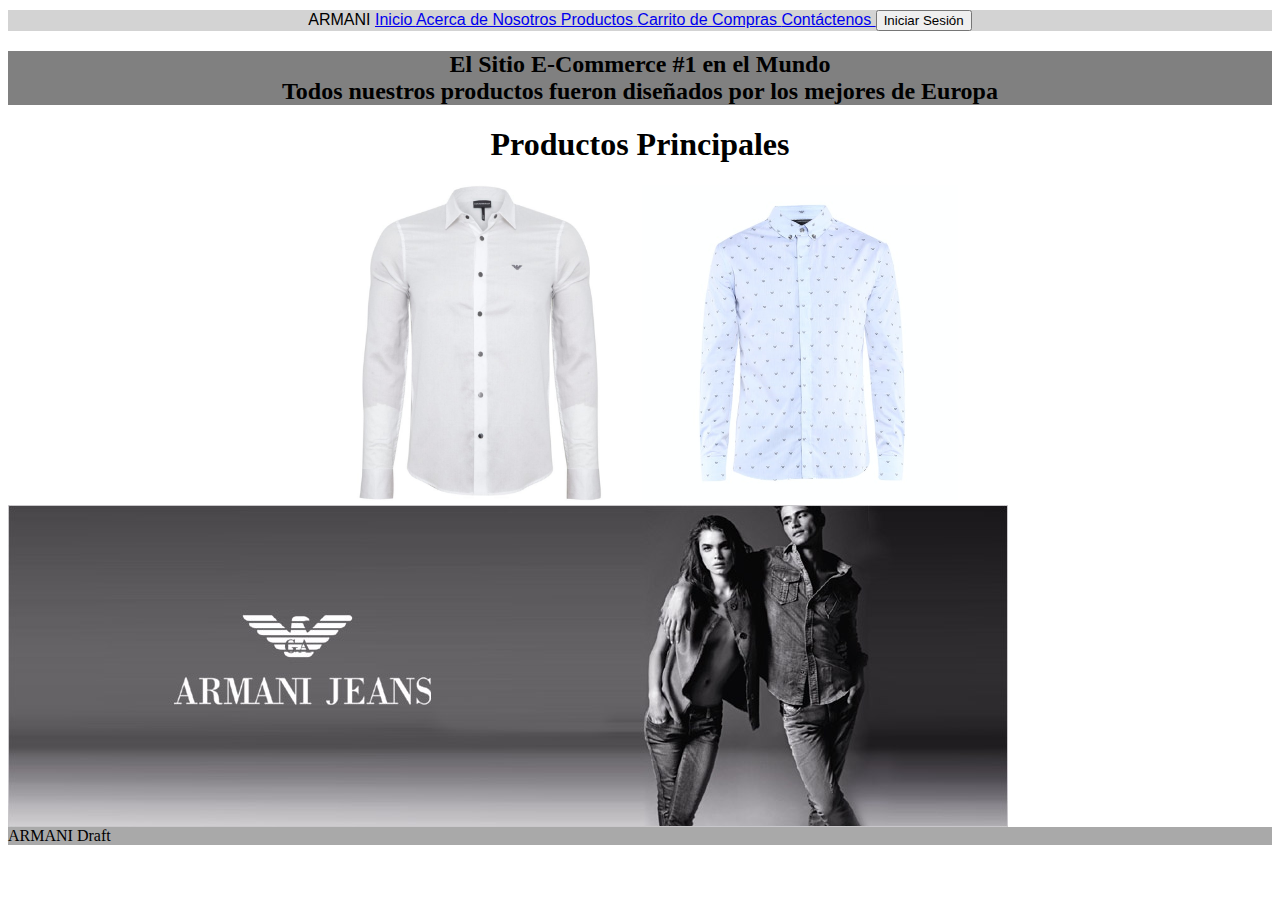
==== index.html @ fcc0bdcf "Centrado de Mensaje" ====
<html>
<head>
    <meta charset="utf-8" />
    <title>ARMANI</title>
    <link rel="stylesheet" href="css/miCSS.css"/>
</head>
<body>
    <div class="encabezado">
        <header>
                    ARMANI
                    <a href = "index.html">
                        Inicio
                    </a>
                    <a href = "index.html">
                        Acerca de Nosotros
                    </a>
                    <a href = "index.html">
                        Productos
                    </a>
                    <a href = "index.html">
                        Carrito de Compras
                    </a>
                    <a href = "index.html">
                        Contáctenos
                    </a>
                    <input type="button" value = "Iniciar Sesión">
        </header>
    </div>
    <div class="frase">
                <h2>
                <span>El Sitio E-Commerce #1 en el Mundo</span>
                <br><span>Todos nuestros productos fueron diseñados por los mejores de Europa</span>
                </h2>
    </div>
        <div id= "centro">
            <h1>Productos Principales</h1>
            <img class="IMG" src="img/camisa1.jpg">
            <img class="IMG" src="img/camisa2.jpg">
        </div>
        <div>
            <img class="banner" src="img/banner.jpg">
        </div>
        <footer>
            ARMANI Draft
        </footer>
</body>
</html>
---- css/miCSS.css ----
.encabezado{
    background-color: lightgray;
    width: 100%;
    top:0;
    margin:0 px;
    text-align: center;
    font-family: 'Lucida Sans', 'Lucida Sans Regular', 'Lucida Grande', 'Lucida Sans Unicode', Geneva, Verdana, sans-serif;
}
header{
    max-width: 100%;
    margin: 10px;
}
.frase{
    background-color: gray;
    text-align: center;
}
footer{
    background-color: darkgray;
}
#centro{
    background-color: white;
    text-align: center;
}
.IMG{
    width: 25%;
}
.banner{
    max-width:100%;
    max-height:100%;
}
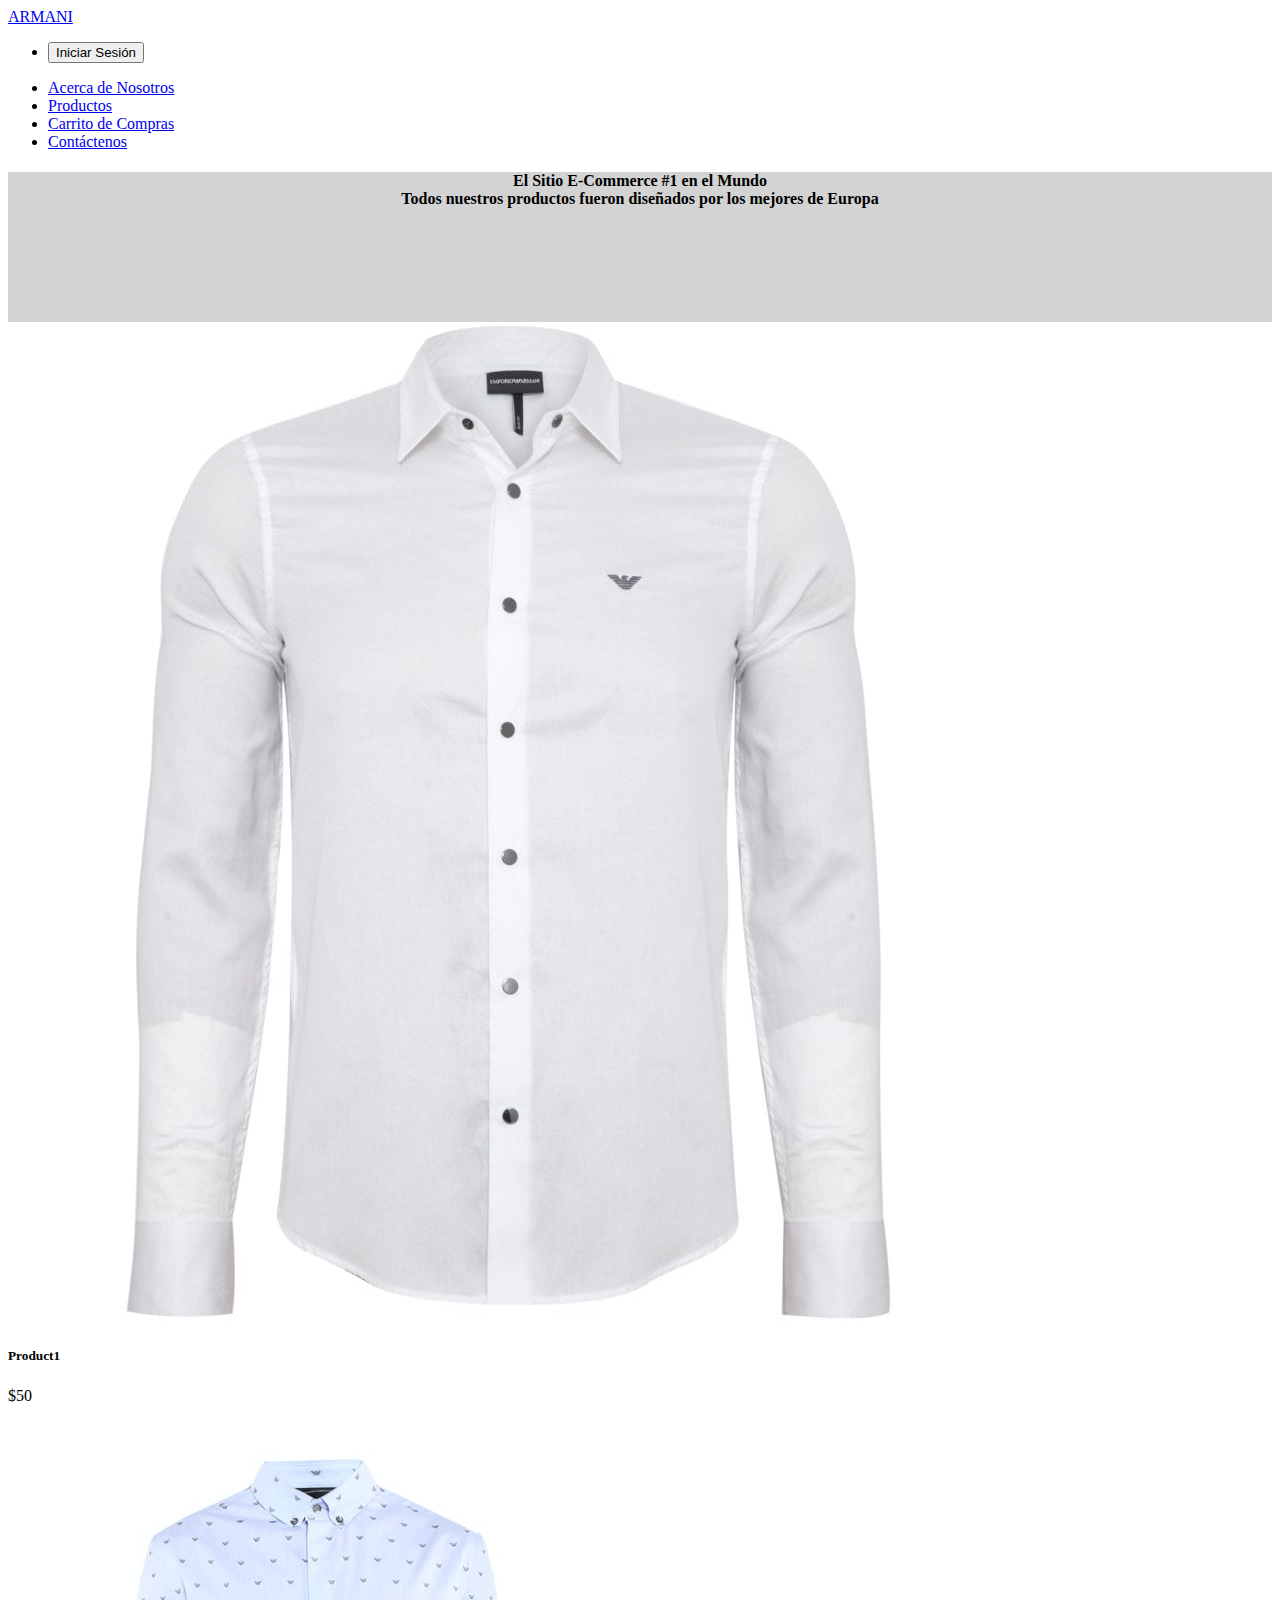
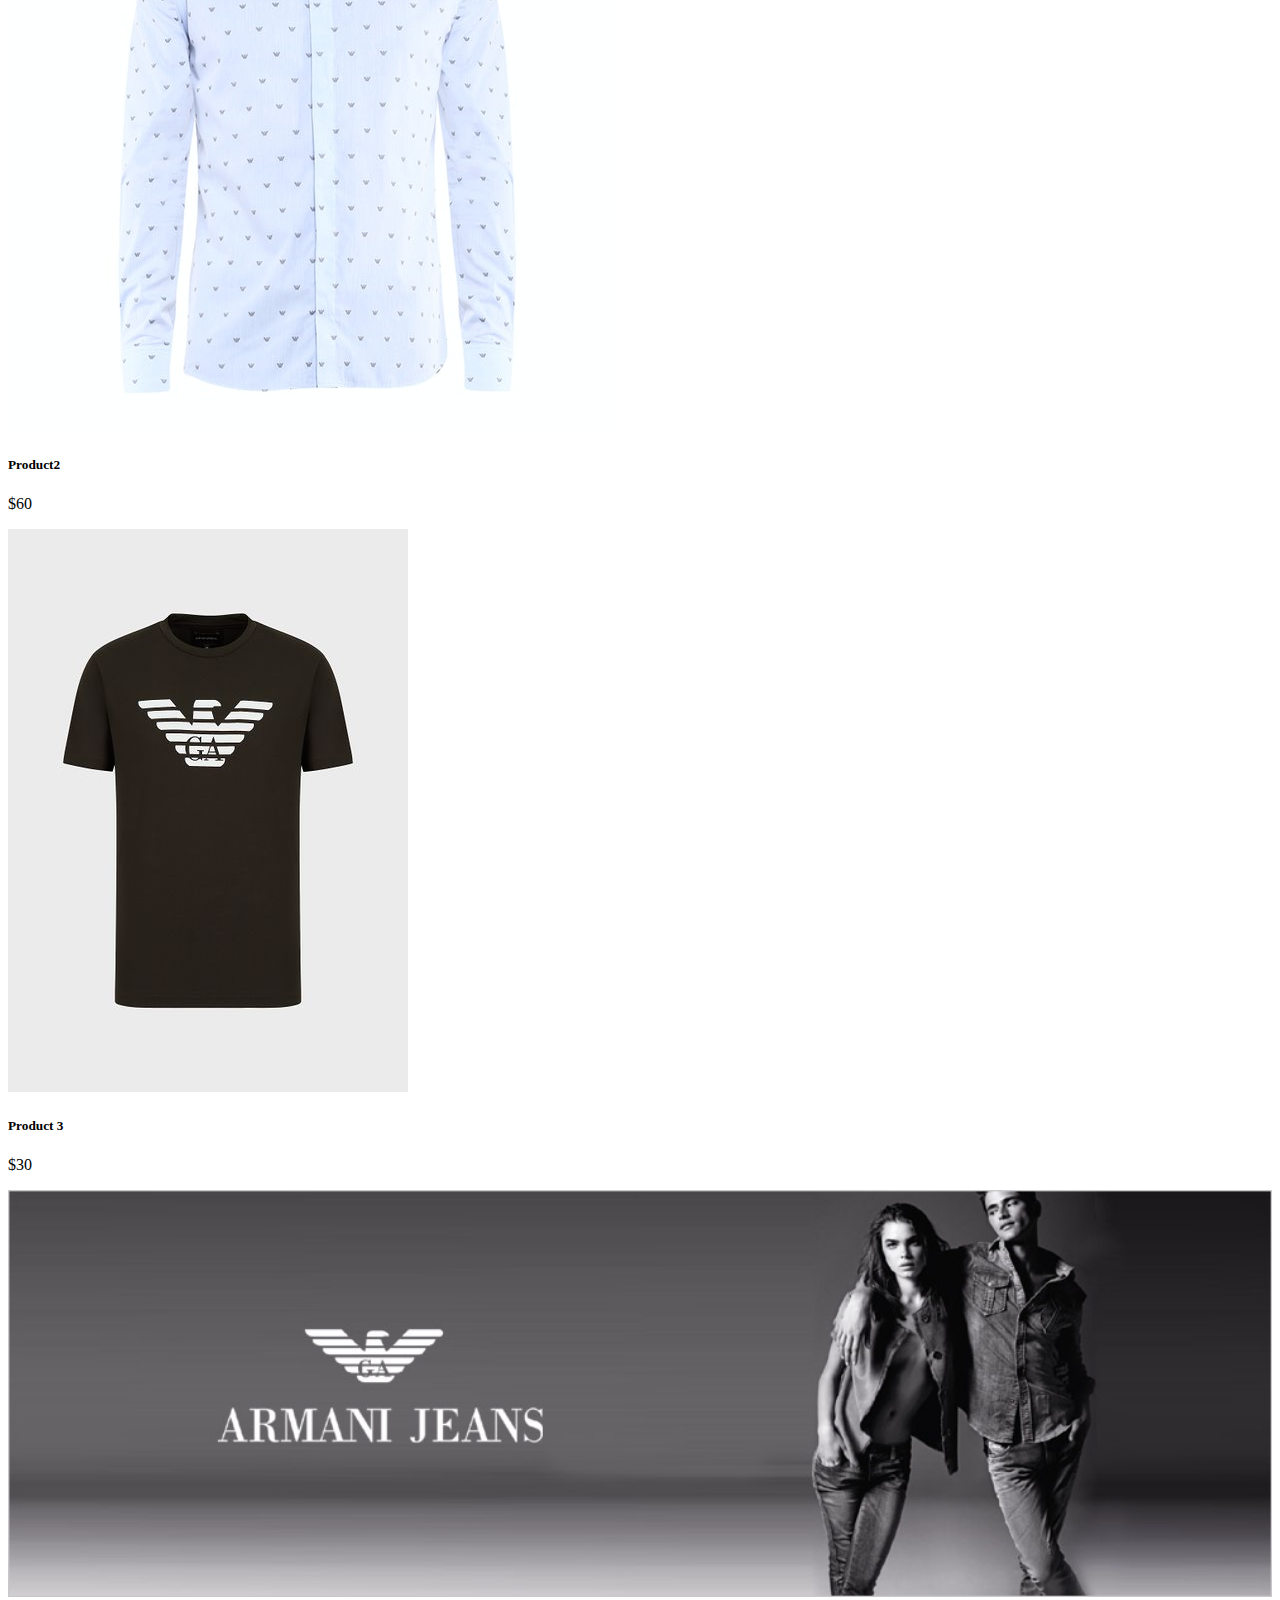
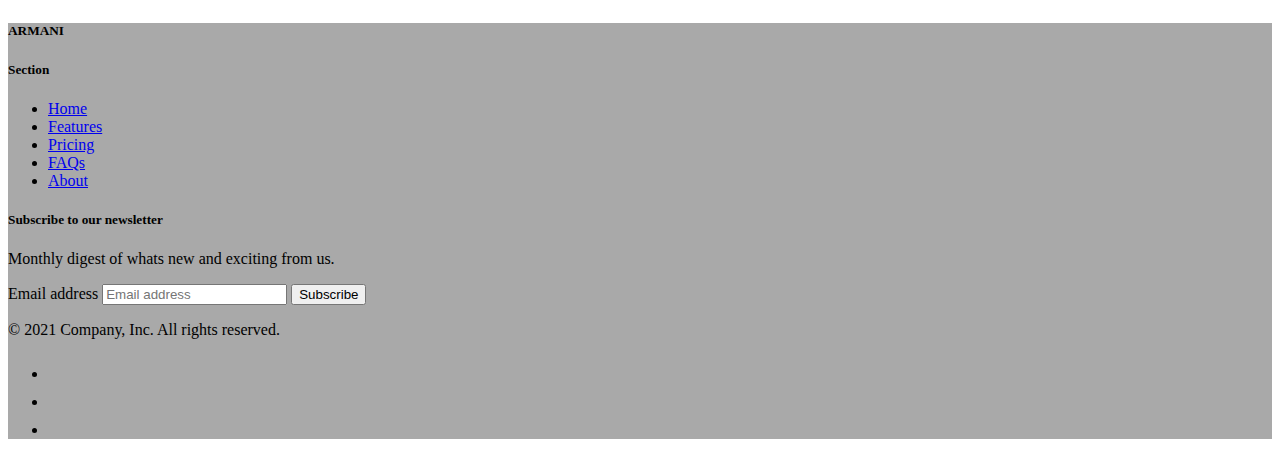
==== commit a2c424b0: "Nuevas modificaciones" ====
--- a/index.html
+++ b/index.html
@@ -1,47 +1,122 @@
+<!DOCTYPE html>
 <html>
 <head>
     <meta charset="utf-8" />
-    <title>ARMANI</title>
+    <title>ARMANI E-Commerce</title>
+    <link href="https://cdn.jsdelivr.net/npm/bootstrap@5.1.2/dist/css/bootstrap.min.css" rel="stylesheet" integrity="sha384-uWxY/CJNBR+1zjPWmfnSnVxwRheevXITnMqoEIeG1LJrdI0GlVs/9cVSyPYXdcSF" crossorigin="anonymous">
     <link rel="stylesheet" href="css/miCSS.css"/>
 </head>
 <body>
-    <div class="encabezado">
-        <header>
-                    ARMANI
-                    <a href = "index.html">
-                        Inicio
-                    </a>
-                    <a href = "index.html">
-                        Acerca de Nosotros
-                    </a>
-                    <a href = "index.html">
-                        Productos
-                    </a>
-                    <a href = "index.html">
-                        Carrito de Compras
-                    </a>
-                    <a href = "index.html">
-                        Contáctenos
-                    </a>
-                    <input type="button" value = "Iniciar Sesión">
-        </header>
-    </div>
-    <div class="frase">
-                <h2>
-                <span>El Sitio E-Commerce #1 en el Mundo</span>
-                <br><span>Todos nuestros productos fueron diseñados por los mejores de Europa</span>
-                </h2>
-    </div>
-        <div id= "centro">
-            <h1>Productos Principales</h1>
-            <img class="IMG" src="img/camisa1.jpg">
-            <img class="IMG" src="img/camisa2.jpg">
+    <div class= "fonditonav">
+    <nav class="navbar navbar-expand-lg navbar-light bg-light">
+        <div class="d-flex flex-grow-1">
+            <span class="w-100 d-lg-none d-block">
+                <!-- hidden spacer to center brand on mobile --></span>
+            <a class="navbar-brand d-none d-lg-inline-block" href="#"> ARMANI </a>
         </div>
         <div>
-            <img class="banner" src="img/banner.jpg">
+        <ul class = "nav">
+            <li class="nav">
+                <button type="button" class="btn btn-outline-secondary" value = "iniciasesion">Iniciar Sesión</button>
+            </li>
+            </ul>
         </div>
-        <footer>
-            ARMANI Draft
+        <div class="collapse navbar-collapse flex-grow-1 text-right" id="myNavbar">
+            <ul class="navbar-nav ms-auto flex-nowrap">
+                <li class="nav-item">
+                    <a href="#" class="nav-link m-2 menu-item nav-active">Acerca de Nosotros</a>
+                </li>
+                <li class="nav-item">
+                    <a href="#" class="nav-link m-2 menu-item">Productos</a>
+                </li>
+                <li class="nav-item">
+                    <a href="#" class="nav-link m-2 menu-item">Carrito de Compras</a>
+                </li>
+                <li class="nav-item">
+                    <a href="#" class="nav-link m-2 menu-item">Contáctenos</a>
+                </li>
+            </ul>
+        </div>
+    </nav>
+    </div>
+    <div class="contenedorexterno">
+        <div class = "frase">
+            <h4>
+            <span class="align-middle">El Sitio E-Commerce #1 en el Mundo</span>
+            <br><span class="align-middle">Todos nuestros productos fueron diseñados por los mejores de Europa</span>
+            </h4>
+        </p>
+    </div>
+    </div>
+    <div class="card-group">
+        <div class="card">
+          <img src="img/camisa1.jpg" class="card-img-top" alt="...">
+          <div class="card-body">
+            <h5 class="card-title">Product1</h5>
+            <p class="card-text">$50</p>
+          </div>
+        </div>
+        <div class="card">
+          <img src="img/camisa2.jpg" class="card-img-top" alt="...">
+          <div class="card-body">
+            <h5 class="card-title">Product2</h5>
+            <p class="card-text">$60</p>
+          </div>
+        </div>
+        <div class="card">
+          <img src="img/camiseta1.jpg" class="card-img-top" alt="...">
+          <div class="card-body">
+            <h5 class="card-title">Product 3</h5>
+            <p class="card-text">$30</p>
+          </div>
+        </div>
+      </div>
+      <div>
+        <img class="banner" src="img/banner.jpg">
+    </div>
+
+    <div class="container">
+        <footer class="py-5">
+          <div class="row">
+            <div class="col-2">
+              <h5>ARMANI</h5>
+              <ul class="nav flex-column">
+              </ul>
+            </div>
+      
+            <div class="col-2">
+              <h5>Section</h5>
+              <ul class="nav flex-column">
+                <li class="nav-item mb-2"><a href="#" class="nav-link p-0 text-muted">Home</a></li>
+                <li class="nav-item mb-2"><a href="#" class="nav-link p-0 text-muted">Features</a></li>
+                <li class="nav-item mb-2"><a href="#" class="nav-link p-0 text-muted">Pricing</a></li>
+                <li class="nav-item mb-2"><a href="#" class="nav-link p-0 text-muted">FAQs</a></li>
+                <li class="nav-item mb-2"><a href="#" class="nav-link p-0 text-muted">About</a></li>
+              </ul>
+            </div>
+            
+            <div class="col-4 offset-1">
+              <form>
+                <h5>Subscribe to our newsletter</h5>
+                <p>Monthly digest of whats new and exciting from us.</p>
+                <div class="d-flex w-100 gap-2">
+                  <label for="newsletter1" class="visually-hidden">Email address</label>
+                  <input id="newsletter1" type="text" class="form-control" placeholder="Email address">
+                  <button class="btn btn-primary" type="button">Subscribe</button>
+                </div>
+              </form>
+            </div>
+          </div>
+      
+          <div class="d-flex justify-content-between py-4 my-4 border-top">
+            <p>© 2021 Company, Inc. All rights reserved.</p>
+            <ul class="list-unstyled d-flex">
+              <li class="ms-3"><a class="link-dark" href="#"><svg class="bi" width="24" height="24"><use xlink:href="#twitter"></use></svg></a></li>
+              <li class="ms-3"><a class="link-dark" href="#"><svg class="bi" width="24" height="24"><use xlink:href="#instagram"></use></svg></a></li>
+              <li class="ms-3"><a class="link-dark" href="#"><svg class="bi" width="24" height="24"><use xlink:href="#facebook"></use></svg></a></li>
+            </ul>
+          </div>
         </footer>
+      </div>
 </body>
 </html>--- a/css/miCSS.css
+++ b/css/miCSS.css
@@ -1,18 +1,17 @@
-.encabezado{
+.alineaizquierda{
+    text-align: left;
+}
+
+.alineacentro{
+    text-align: center;
+}
+.contenedorexterno{
     background-color: lightgray;
-    width: 100%;
-    top:0;
-    margin:0 px;
-    text-align: center;
-    font-family: 'Lucida Sans', 'Lucida Sans Regular', 'Lucida Grande', 'Lucida Sans Unicode', Geneva, Verdana, sans-serif;
-}
-header{
-    max-width: 100%;
-    margin: 10px;
+    height: 150px;
 }
 .frase{
-    background-color: gray;
     text-align: center;
+    vertical-align: middle;    
 }
 footer{
     background-color: darkgray;
@@ -25,6 +24,5 @@
     width: 25%;
 }
 .banner{
-    max-width:100%;
-    max-height:100%;
+    width:100%;
 }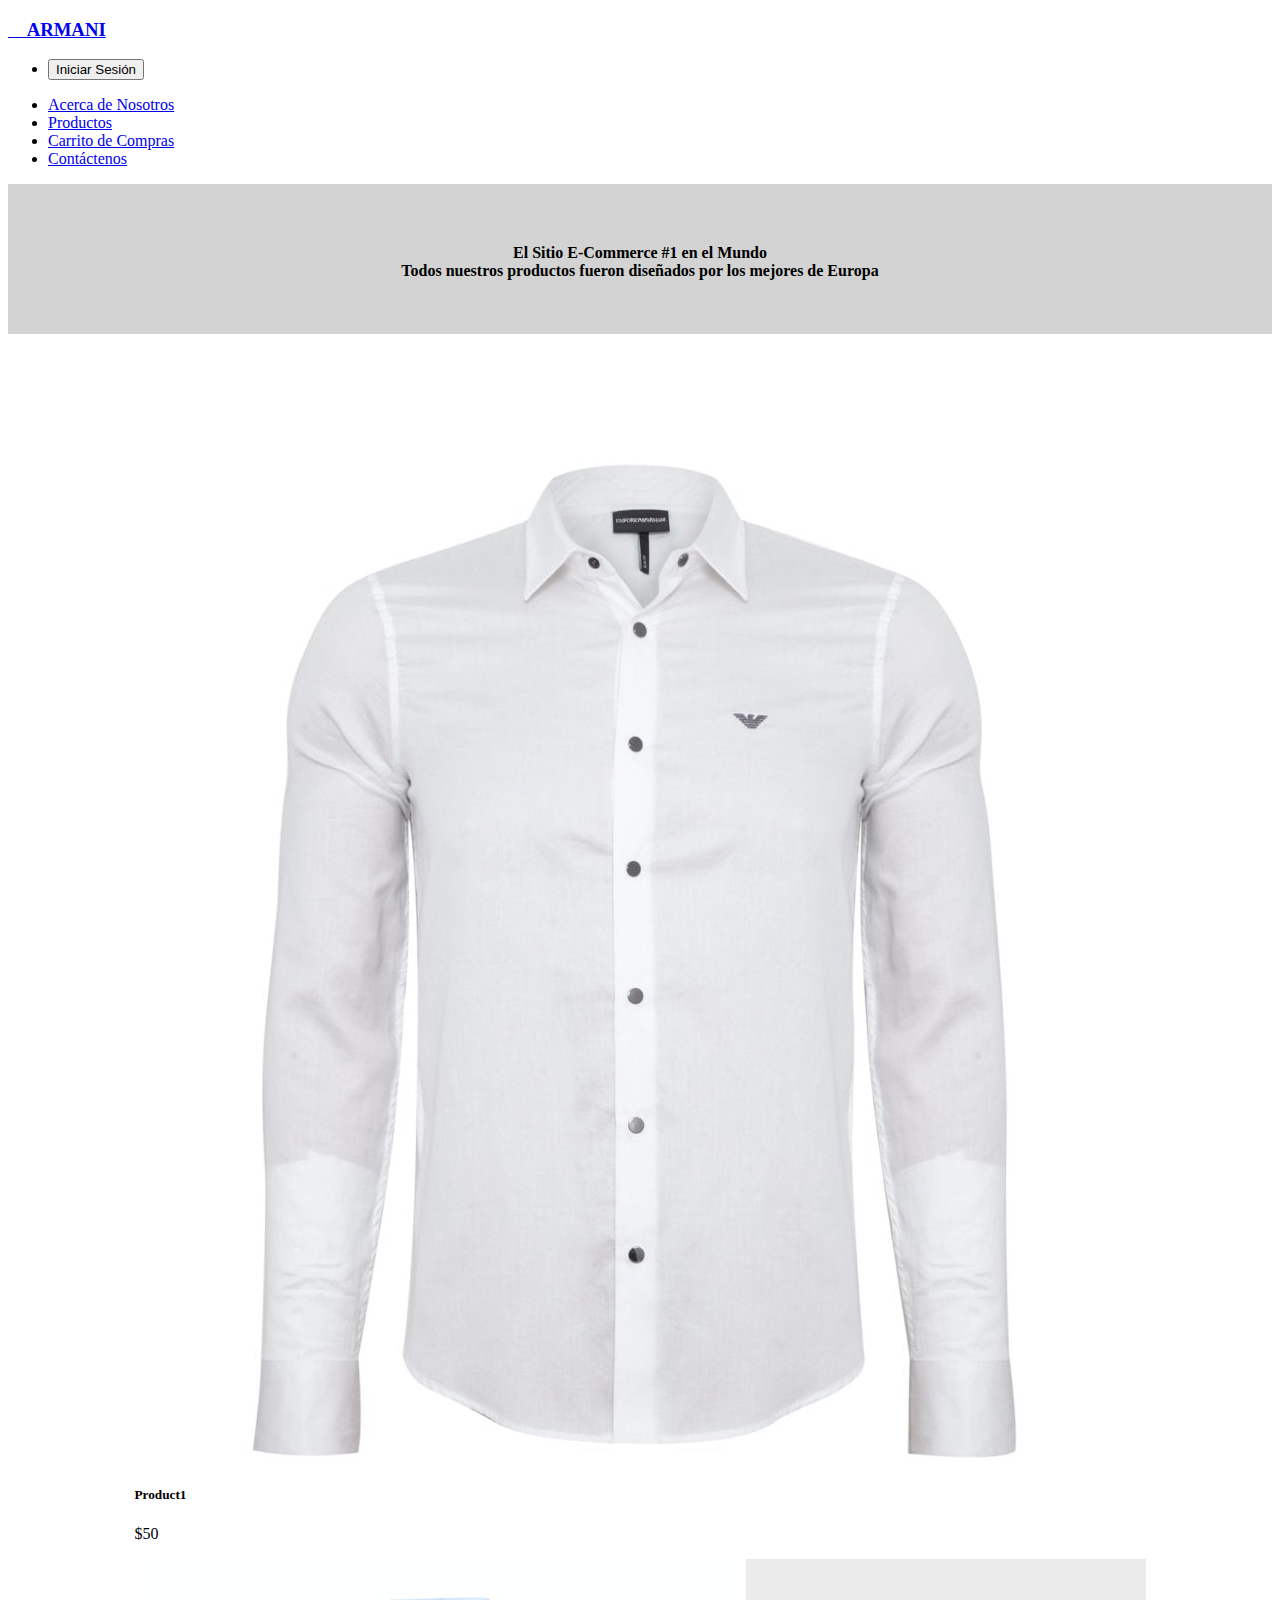
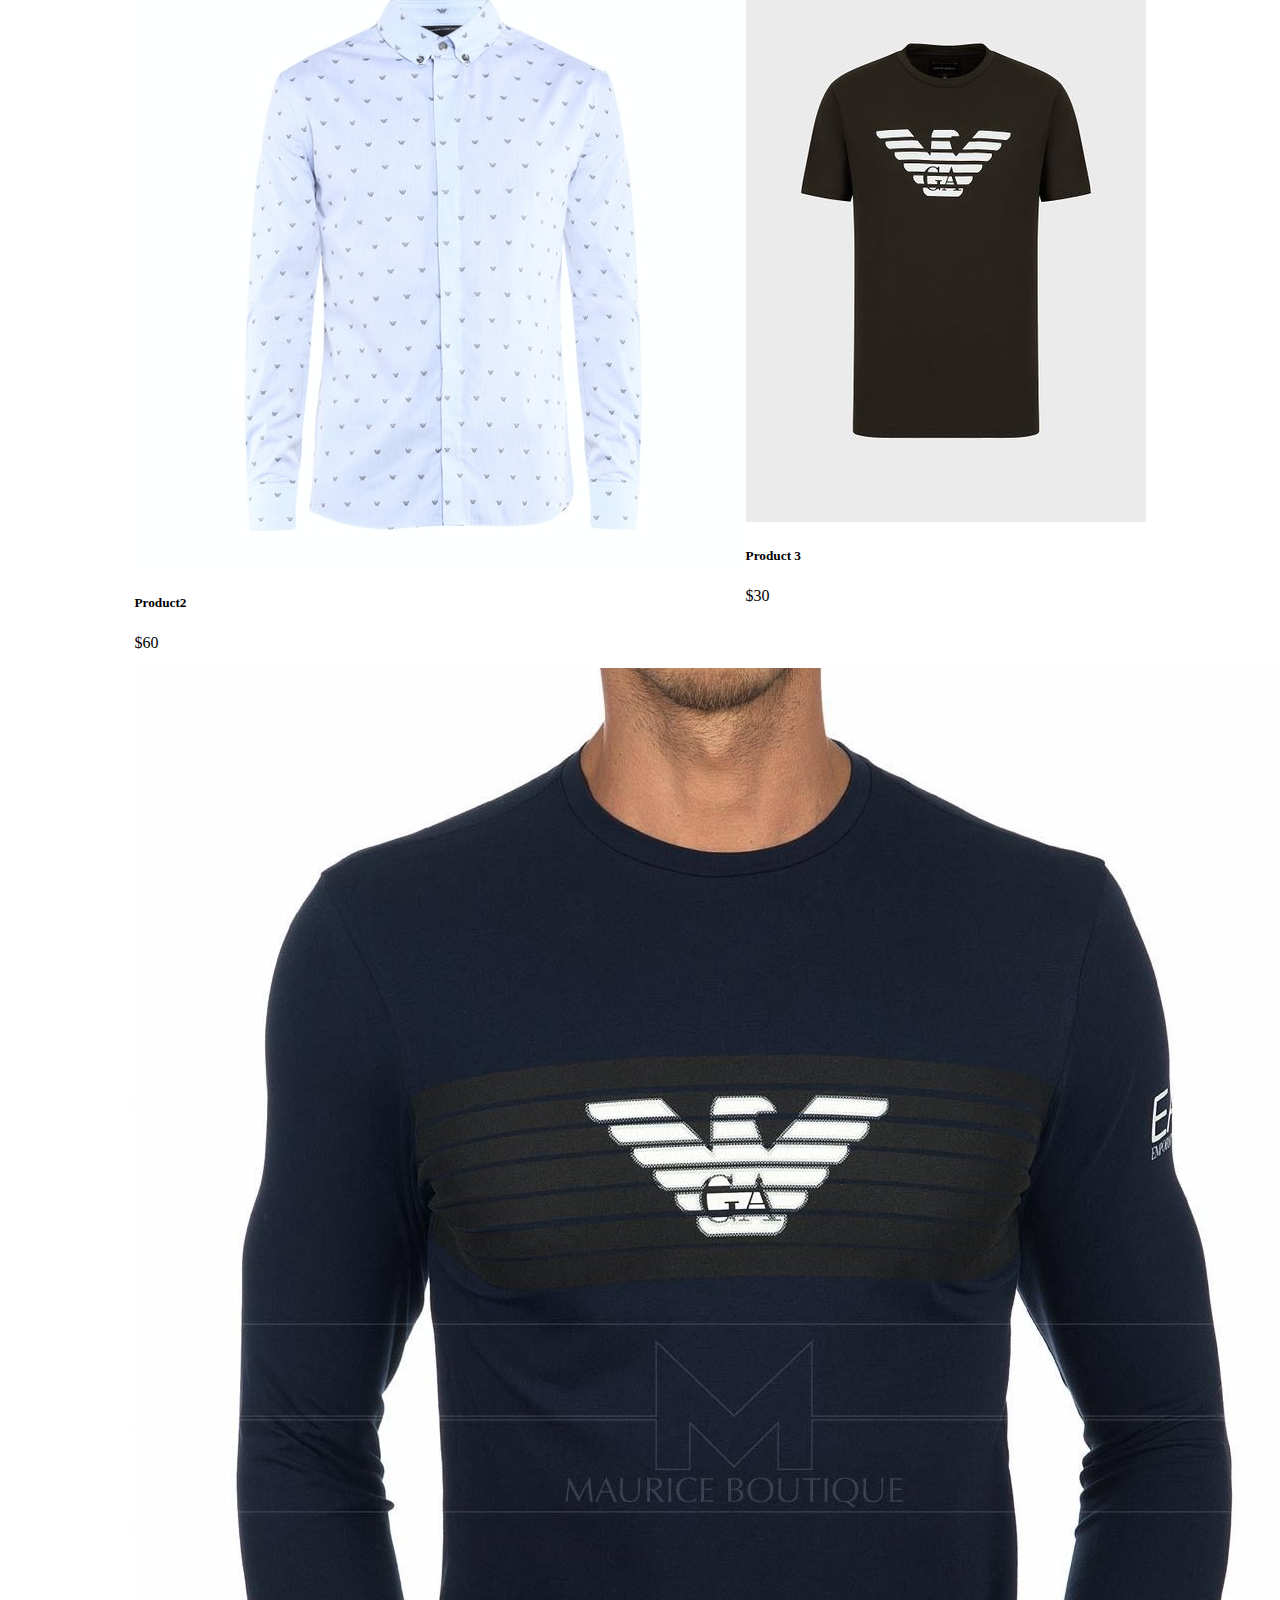
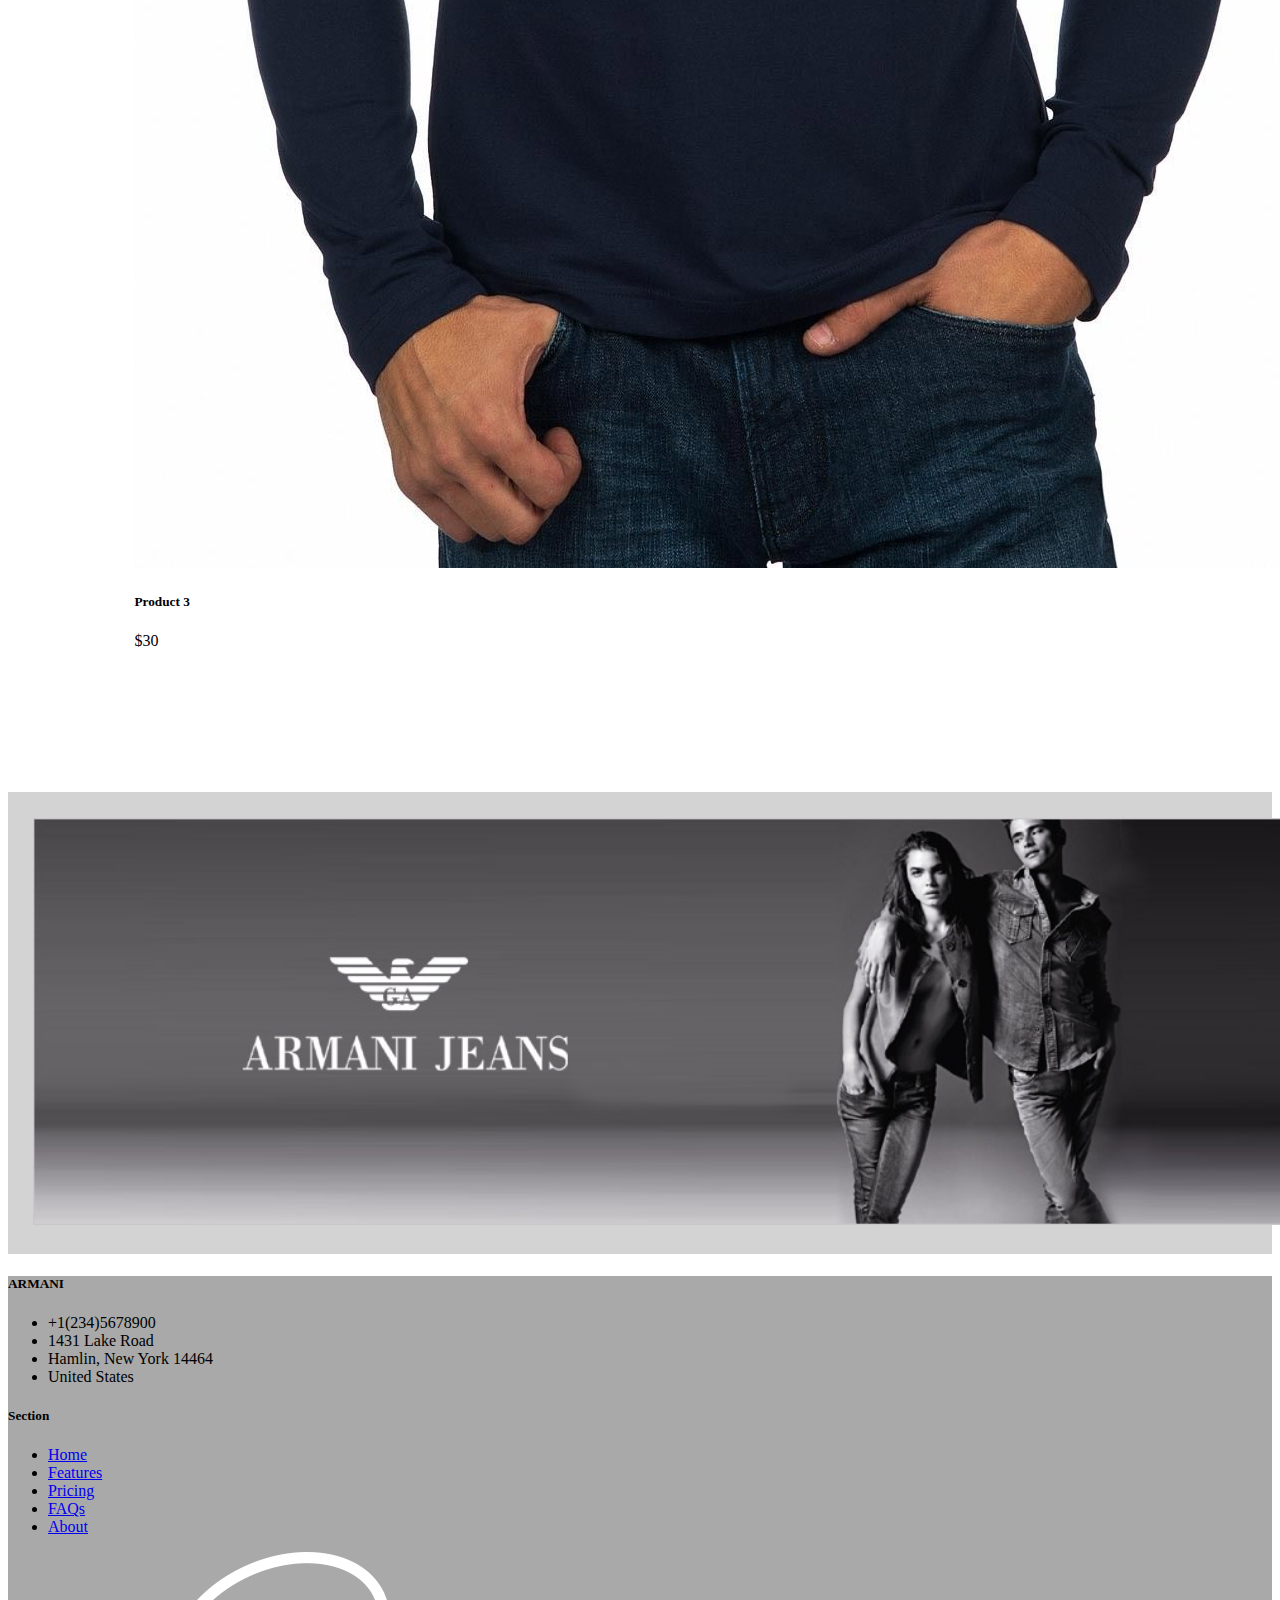
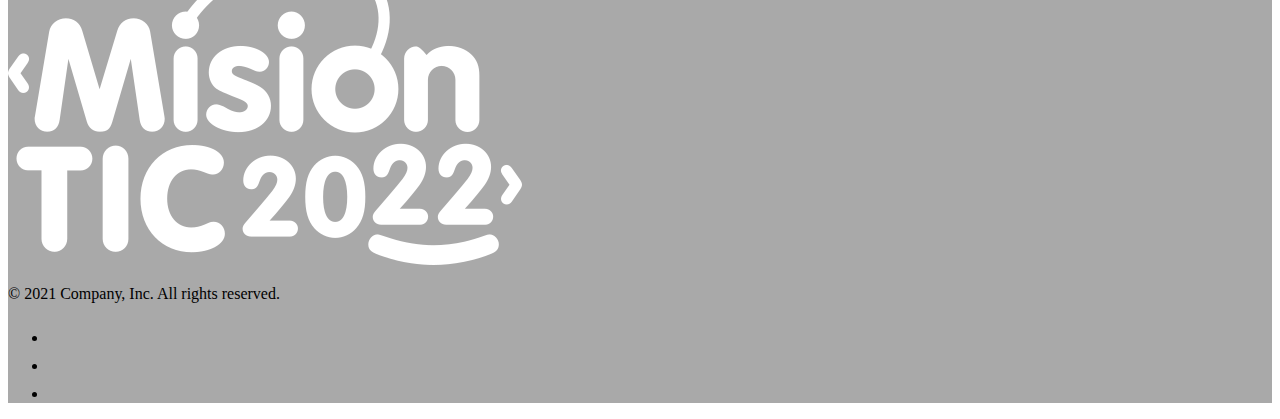
==== commit 9b26bebf: "Updates Home" ====
--- a/index.html
+++ b/index.html
@@ -12,7 +12,8 @@
         <div class="d-flex flex-grow-1">
             <span class="w-100 d-lg-none d-block">
                 <!-- hidden spacer to center brand on mobile --></span>
-            <a class="navbar-brand d-none d-lg-inline-block" href="#"> ARMANI </a>
+            <a class="navbar-brand d-none d-lg-inline-block" href="#"> 
+              <h3>&emsp;ARMANI</h3></a>
         </div>
         <div>
         <ul class = "nav">
@@ -39,16 +40,18 @@
         </div>
     </nav>
     </div>
-    <div class="contenedorexterno">
+    <section class="contenedorexterno">
         <div class = "frase">
             <h4>
-            <span class="align-middle">El Sitio E-Commerce #1 en el Mundo</span>
-            <br><span class="align-middle">Todos nuestros productos fueron diseñados por los mejores de Europa</span>
+            <span class="text-center">El Sitio E-Commerce #1 en el Mundo</span>
+            <br><span class="text-center">Todos nuestros productos fueron diseñados por los mejores de Europa</span>
             </h4>
         </p>
     </div>
-    </div>
-    <div class="card-group">
+    </section>
+    <div class="container-fluid">
+     <div class="card-group">
+      <div class = "flexing">
         <div class="card">
           <img src="img/camisa1.jpg" class="card-img-top" alt="...">
           <div class="card-body">
@@ -70,17 +73,34 @@
             <p class="card-text">$30</p>
           </div>
         </div>
+        <div class="card">
+          <img src="img/camiseta2.jpg" class="card-img-top" alt="...">
+          <div class="card-body">
+            <h5 class="card-title">Product 3</h5>
+            <p class="card-text">$30</p>
+          </div>
+        </div>
       </div>
-      <div>
-        <img class="banner" src="img/banner.jpg">
     </div>
-
-    <div class="container">
+    </div>
+    </section>
+      <div class = "contenedorprueba">
+          <img class="banner" src="img/banner.jpg">
+      </div>
+    <div class="contenedorprueba">
         <footer class="py-5">
           <div class="row">
             <div class="col-2">
+              <ul class="nav flex-column">
+              </ul>
+            </div>
+            <div class="col-2">
               <h5>ARMANI</h5>
               <ul class="nav flex-column">
+                <li class="nav-item mb-2">+1(234)5678900</li>
+                <li class="nav-item mb-2">1431 Lake Road</li>
+                <li class="nav-item mb-2">Hamlin, New York 14464</li>
+                <li class="nav-item mb-2">United States</li>
               </ul>
             </div>
       
@@ -97,12 +117,8 @@
             
             <div class="col-4 offset-1">
               <form>
-                <h5>Subscribe to our newsletter</h5>
-                <p>Monthly digest of whats new and exciting from us.</p>
                 <div class="d-flex w-100 gap-2">
-                  <label for="newsletter1" class="visually-hidden">Email address</label>
-                  <input id="newsletter1" type="text" class="form-control" placeholder="Email address">
-                  <button class="btn btn-primary" type="button">Subscribe</button>
+                  <img src="img/misiontic_logo.png" class="card-img-top" alt="...">
                 </div>
               </form>
             </div>
--- a/css/miCSS.css
+++ b/css/miCSS.css
@@ -9,20 +9,27 @@
     background-color: lightgray;
     height: 150px;
 }
+.contenedorprueba{
+    background-color: lightgray;
+}
 .frase{
+    padding-top: 3%;
     text-align: center;
     vertical-align: middle;    
 }
 footer{
     background-color: darkgray;
 }
-#centro{
-    background-color: white;
-    text-align: center;
+.banner{
+    padding: 2%;
+    width:100%;
 }
-.IMG{
-    width: 25%;
+.flexing{
+    display: flex;
+    flex-wrap: wrap;
+    justify-content: space-between;
+    padding: 10%
 }
-.banner{
-    width:100%;
+.card{
+    flex: 0 1 25%;
 }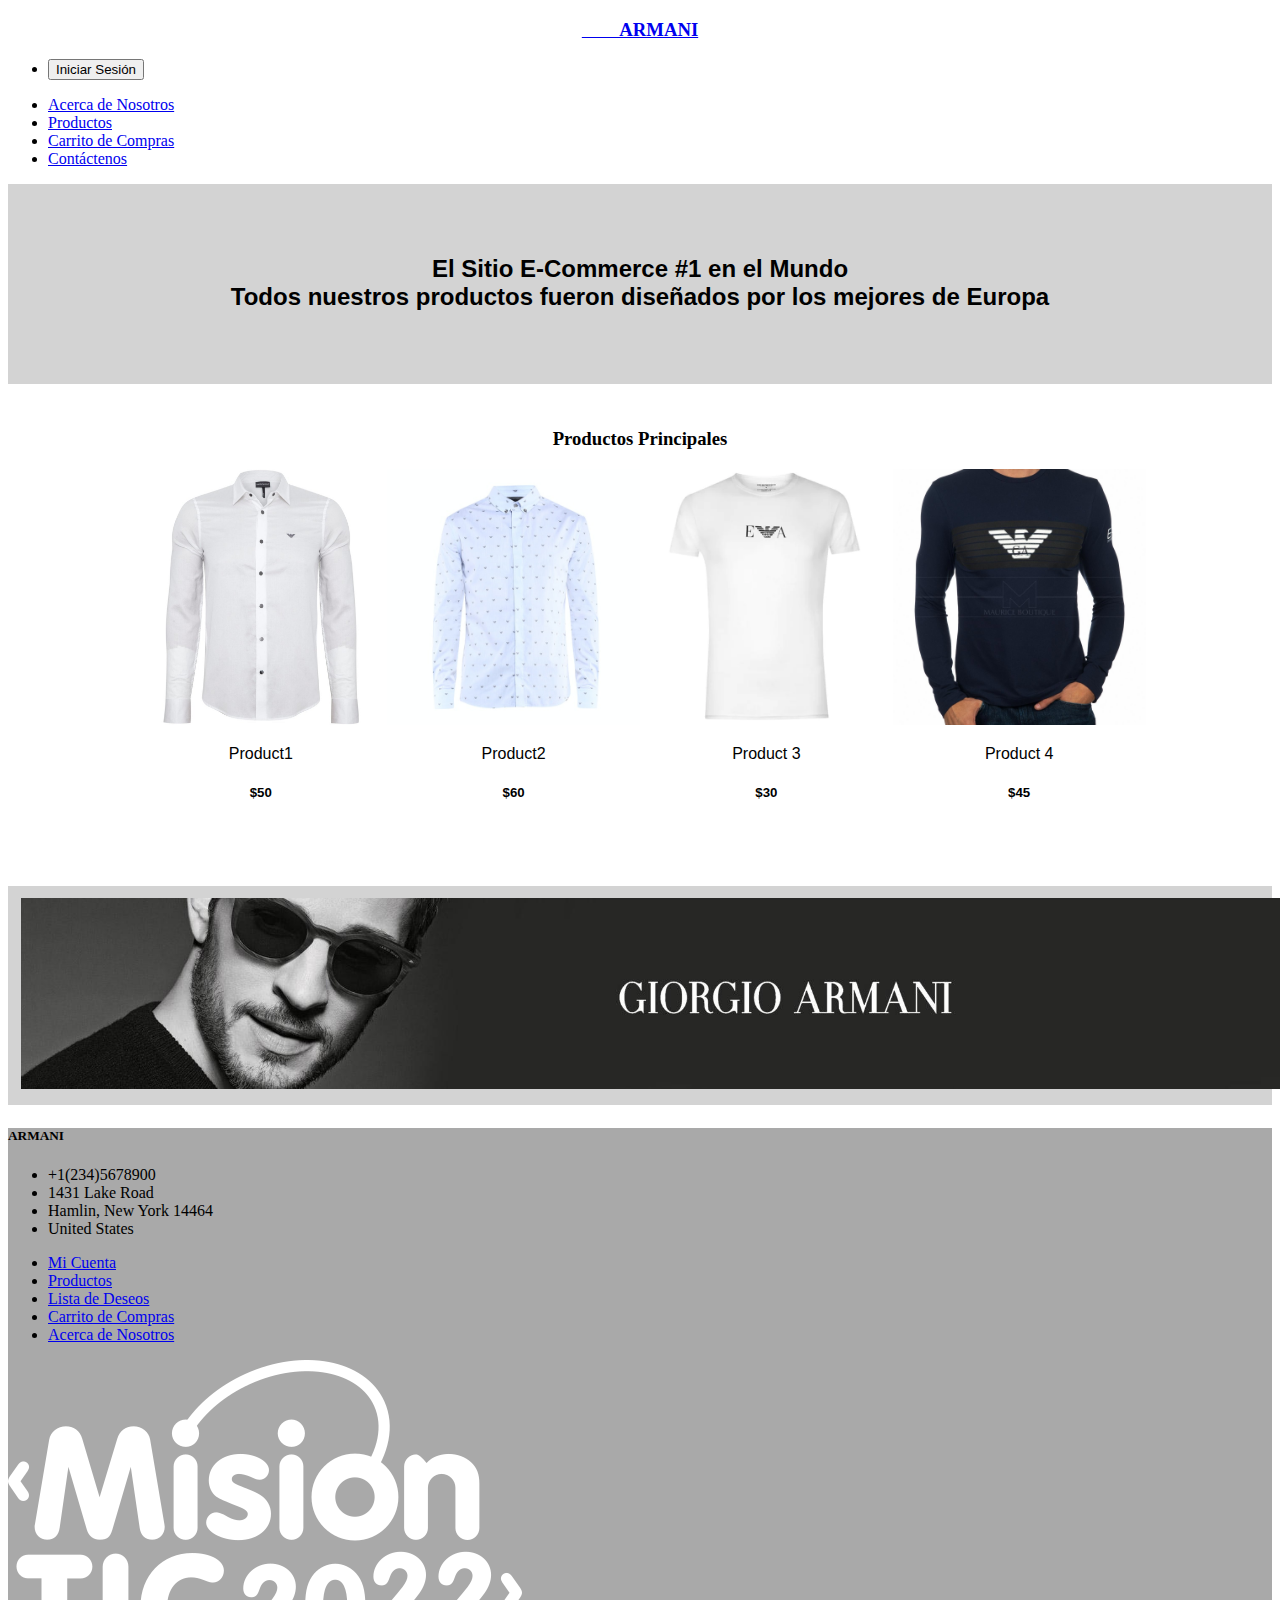
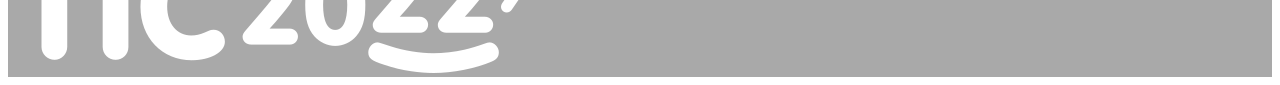
==== commit 478838e1: "Home Final Version" ====
--- a/index.html
+++ b/index.html
@@ -7,13 +7,13 @@
     <link rel="stylesheet" href="css/miCSS.css"/>
 </head>
 <body>
-    <div class= "fonditonav">
+  <div class= "fonditonav">
     <nav class="navbar navbar-expand-lg navbar-light bg-light">
         <div class="d-flex flex-grow-1">
             <span class="w-100 d-lg-none d-block">
                 <!-- hidden spacer to center brand on mobile --></span>
             <a class="navbar-brand d-none d-lg-inline-block" href="#"> 
-              <h3>&emsp;ARMANI</h3></a>
+              <h3>&emsp;&emsp;ARMANI</h3></a>
         </div>
         <div>
         <ul class = "nav">
@@ -39,45 +39,47 @@
             </ul>
         </div>
     </nav>
+  </div>
+  <section class="contenedorexterno">
+    <div class = "frase">
+      <h2>
+        <span class="text-center">El Sitio E-Commerce #1 en el Mundo</span>
+        <br><span class="text-center">Todos nuestros productos fueron diseñados por los mejores de Europa</span>
+      </h2>
     </div>
-    <section class="contenedorexterno">
-        <div class = "frase">
-            <h4>
-            <span class="text-center">El Sitio E-Commerce #1 en el Mundo</span>
-            <br><span class="text-center">Todos nuestros productos fueron diseñados por los mejores de Europa</span>
-            </h4>
-        </p>
-    </div>
-    </section>
-    <div class="container-fluid">
-     <div class="card-group">
-      <div class = "flexing">
-        <div class="card">
-          <img src="img/camisa1.jpg" class="card-img-top" alt="...">
-          <div class="card-body">
-            <h5 class="card-title">Product1</h5>
-            <p class="card-text">$50</p>
+  </section>
+  <div class="container-fluid">
+  <div class = "spacer">
+  </div>
+      <h3>Productos Principales</h3>
+      <div class="card-group">
+        <div class = "flexing">
+          <div class="card">
+            <img src="img/camisa1.jpg" class="card-img-top" alt="...">
+              <div class="card-body">
+                <p class="card-title">Product1</p>
+                  <h5 class="card-text">$50</h5>
+              </div>
           </div>
-        </div>
-        <div class="card">
-          <img src="img/camisa2.jpg" class="card-img-top" alt="...">
-          <div class="card-body">
-            <h5 class="card-title">Product2</h5>
-            <p class="card-text">$60</p>
+          <div class="card">
+            <img src="img/camisa2.jpg" class="card-img-top" alt="...">
+              <div class="card-body">
+                <p class="card-title">Product2</p>
+                  <h5 class="card-text">$60</h5>
+              </div>
           </div>
-        </div>
-        <div class="card">
-          <img src="img/camiseta1.jpg" class="card-img-top" alt="...">
-          <div class="card-body">
-            <h5 class="card-title">Product 3</h5>
-            <p class="card-text">$30</p>
+          <div class="card">
+            <img src="img/camiseta3.jpg" class="card-img-top" alt="...">
+            <div class="card-body">
+            <p class="card-title">Product 3</p>
+            <h5 class="card-text">$30</h5>
+            </div>
           </div>
-        </div>
         <div class="card">
           <img src="img/camiseta2.jpg" class="card-img-top" alt="...">
           <div class="card-body">
-            <h5 class="card-title">Product 3</h5>
-            <p class="card-text">$30</p>
+            <p class="card-title">Product 4</p>
+            <h5 class="card-text">$45</h5>
           </div>
         </div>
       </div>
@@ -85,7 +87,7 @@
     </div>
     </section>
       <div class = "contenedorprueba">
-          <img class="banner" src="img/banner.jpg">
+          <img class="banner" src="img/banner2.jpg">
       </div>
     <div class="contenedorprueba">
         <footer class="py-5">
@@ -105,32 +107,19 @@
             </div>
       
             <div class="col-2">
-              <h5>Section</h5>
               <ul class="nav flex-column">
-                <li class="nav-item mb-2"><a href="#" class="nav-link p-0 text-muted">Home</a></li>
-                <li class="nav-item mb-2"><a href="#" class="nav-link p-0 text-muted">Features</a></li>
-                <li class="nav-item mb-2"><a href="#" class="nav-link p-0 text-muted">Pricing</a></li>
-                <li class="nav-item mb-2"><a href="#" class="nav-link p-0 text-muted">FAQs</a></li>
-                <li class="nav-item mb-2"><a href="#" class="nav-link p-0 text-muted">About</a></li>
+                <li class="nav-item mb-2"><a href="#" class="nav-link p-0 text-muted">Mi Cuenta</a></li>
+                <li class="nav-item mb-2"><a href="#" class="nav-link p-0 text-muted">Productos</a></li>
+                <li class="nav-item mb-2"><a href="#" class="nav-link p-0 text-muted">Lista de Deseos</a></li>
+                <li class="nav-item mb-2"><a href="#" class="nav-link p-0 text-muted">Carrito de Compras</a></li>
+                <li class="nav-item mb-2"><a href="#" class="nav-link p-0 text-muted">Acerca de Nosotros</a></li>
               </ul>
             </div>
             
-            <div class="col-4 offset-1">
-              <form>
-                <div class="d-flex w-100 gap-2">
-                  <img src="img/misiontic_logo.png" class="card-img-top" alt="...">
-                </div>
-              </form>
+            <div class="col-3 offset-1">
+            <div class>
+                  <img src="img/misiontic_logo.png" class="img-fluid" alt="...">
             </div>
-          </div>
-      
-          <div class="d-flex justify-content-between py-4 my-4 border-top">
-            <p>© 2021 Company, Inc. All rights reserved.</p>
-            <ul class="list-unstyled d-flex">
-              <li class="ms-3"><a class="link-dark" href="#"><svg class="bi" width="24" height="24"><use xlink:href="#twitter"></use></svg></a></li>
-              <li class="ms-3"><a class="link-dark" href="#"><svg class="bi" width="24" height="24"><use xlink:href="#instagram"></use></svg></a></li>
-              <li class="ms-3"><a class="link-dark" href="#"><svg class="bi" width="24" height="24"><use xlink:href="#facebook"></use></svg></a></li>
-            </ul>
           </div>
         </footer>
       </div>
--- a/css/miCSS.css
+++ b/css/miCSS.css
@@ -1,19 +1,25 @@
 .alineaizquierda{
     text-align: left;
 }
-
+h3{
+    text-align: center;
+}
 .alineacentro{
     text-align: center;
 }
 .contenedorexterno{
     background-color: lightgray;
-    height: 150px;
+    height: 200px;
 }
 .contenedorprueba{
     background-color: lightgray;
 }
+.spacer{
+    padding: 1%;
+}
 .frase{
-    padding-top: 3%;
+    font-family:'Trebuchet MS', 'Lucida Sans Unicode', 'Lucida Grande', 'Lucida Sans', Arial, sans-serif;
+    padding-top: 4%;
     text-align: center;
     vertical-align: middle;    
 }
@@ -21,15 +27,33 @@
     background-color: darkgray;
 }
 .banner{
-    padding: 2%;
+    padding: 1%;
     width:100%;
 }
 .flexing{
     display: flex;
     flex-wrap: wrap;
     justify-content: space-between;
-    padding: 10%
+    padding-left: 10%;
+    padding-right: 10%;
+    padding-bottom: 5%;
+}
+.card-img-top {
+    width: 100%;
+    height: 20vw;
+    object-fit: cover;
 }
 .card{
     flex: 0 1 25%;
+}
+.card-title{
+    text-align: center;
+    font-family:'Trebuchet MS', 'Lucida Sans Unicode', 'Lucida Grande', 'Lucida Sans', Arial, sans-serif;
+
+}
+
+.card-text{
+    text-align: center;
+    font-family:'Trebuchet MS', 'Lucida Sans Unicode', 'Lucida Grande', 'Lucida Sans', Arial, sans-serif;
+    font-weight: bold;
 }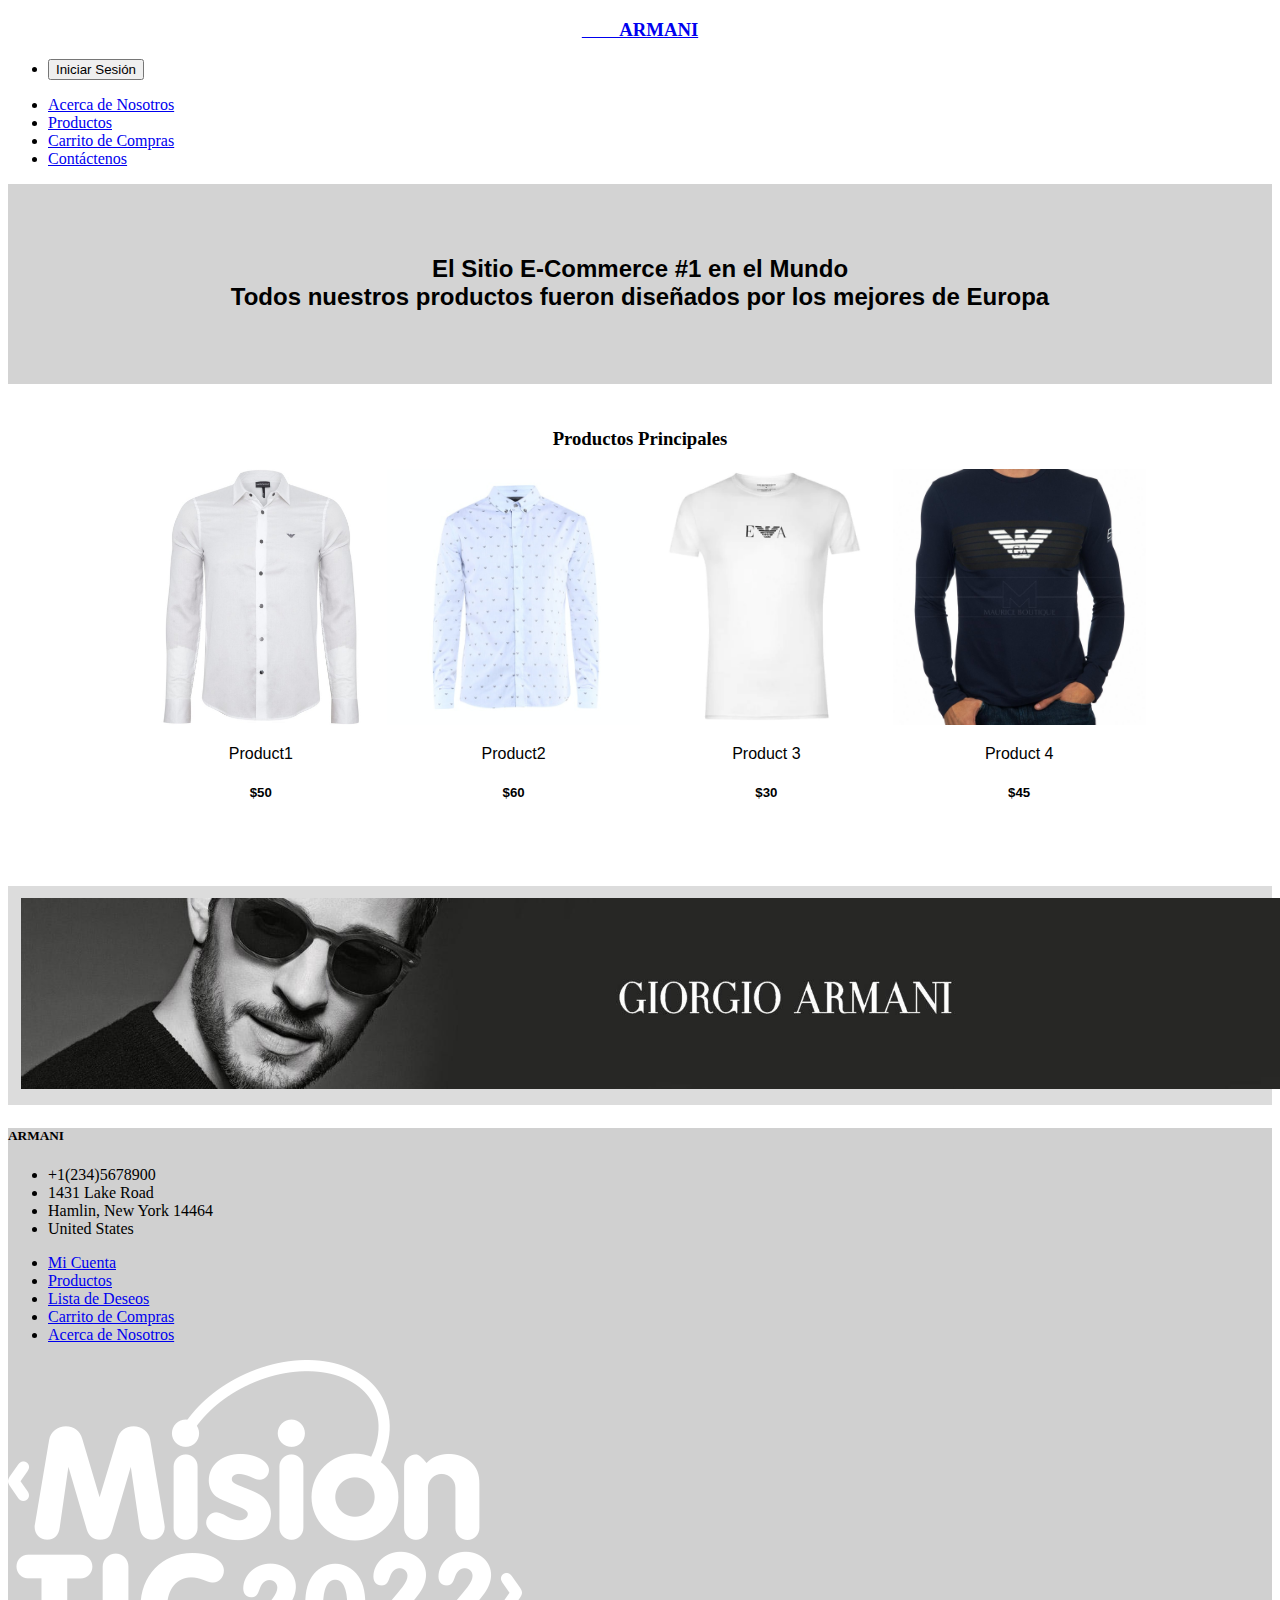
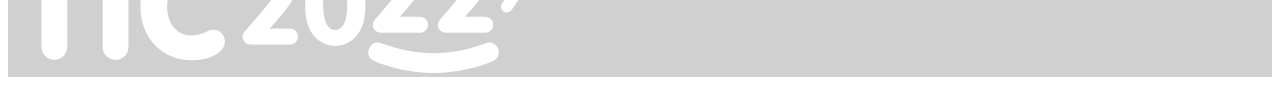
==== commit 0cf47311: "Cambio en colores" ====
--- a/index.html
+++ b/index.html
@@ -89,8 +89,9 @@
       <div class = "contenedorprueba">
           <img class="banner" src="img/banner2.jpg">
       </div>
-    <div class="contenedorprueba">
-        <footer class="py-5">
+
+      <!----------------- FOOTER ------------------->
+        <footer class="py-5" style="background-color:rgb(208,208,208)">
           <div class="row">
             <div class="col-2">
               <ul class="nav flex-column">
@@ -122,6 +123,5 @@
             </div>
           </div>
         </footer>
-      </div>
 </body>
 </html>--- a/css/miCSS.css
+++ b/css/miCSS.css
@@ -12,7 +12,7 @@
     height: 200px;
 }
 .contenedorprueba{
-    background-color: lightgray;
+    background-color: gainsboro;
 }
 .spacer{
     padding: 1%;
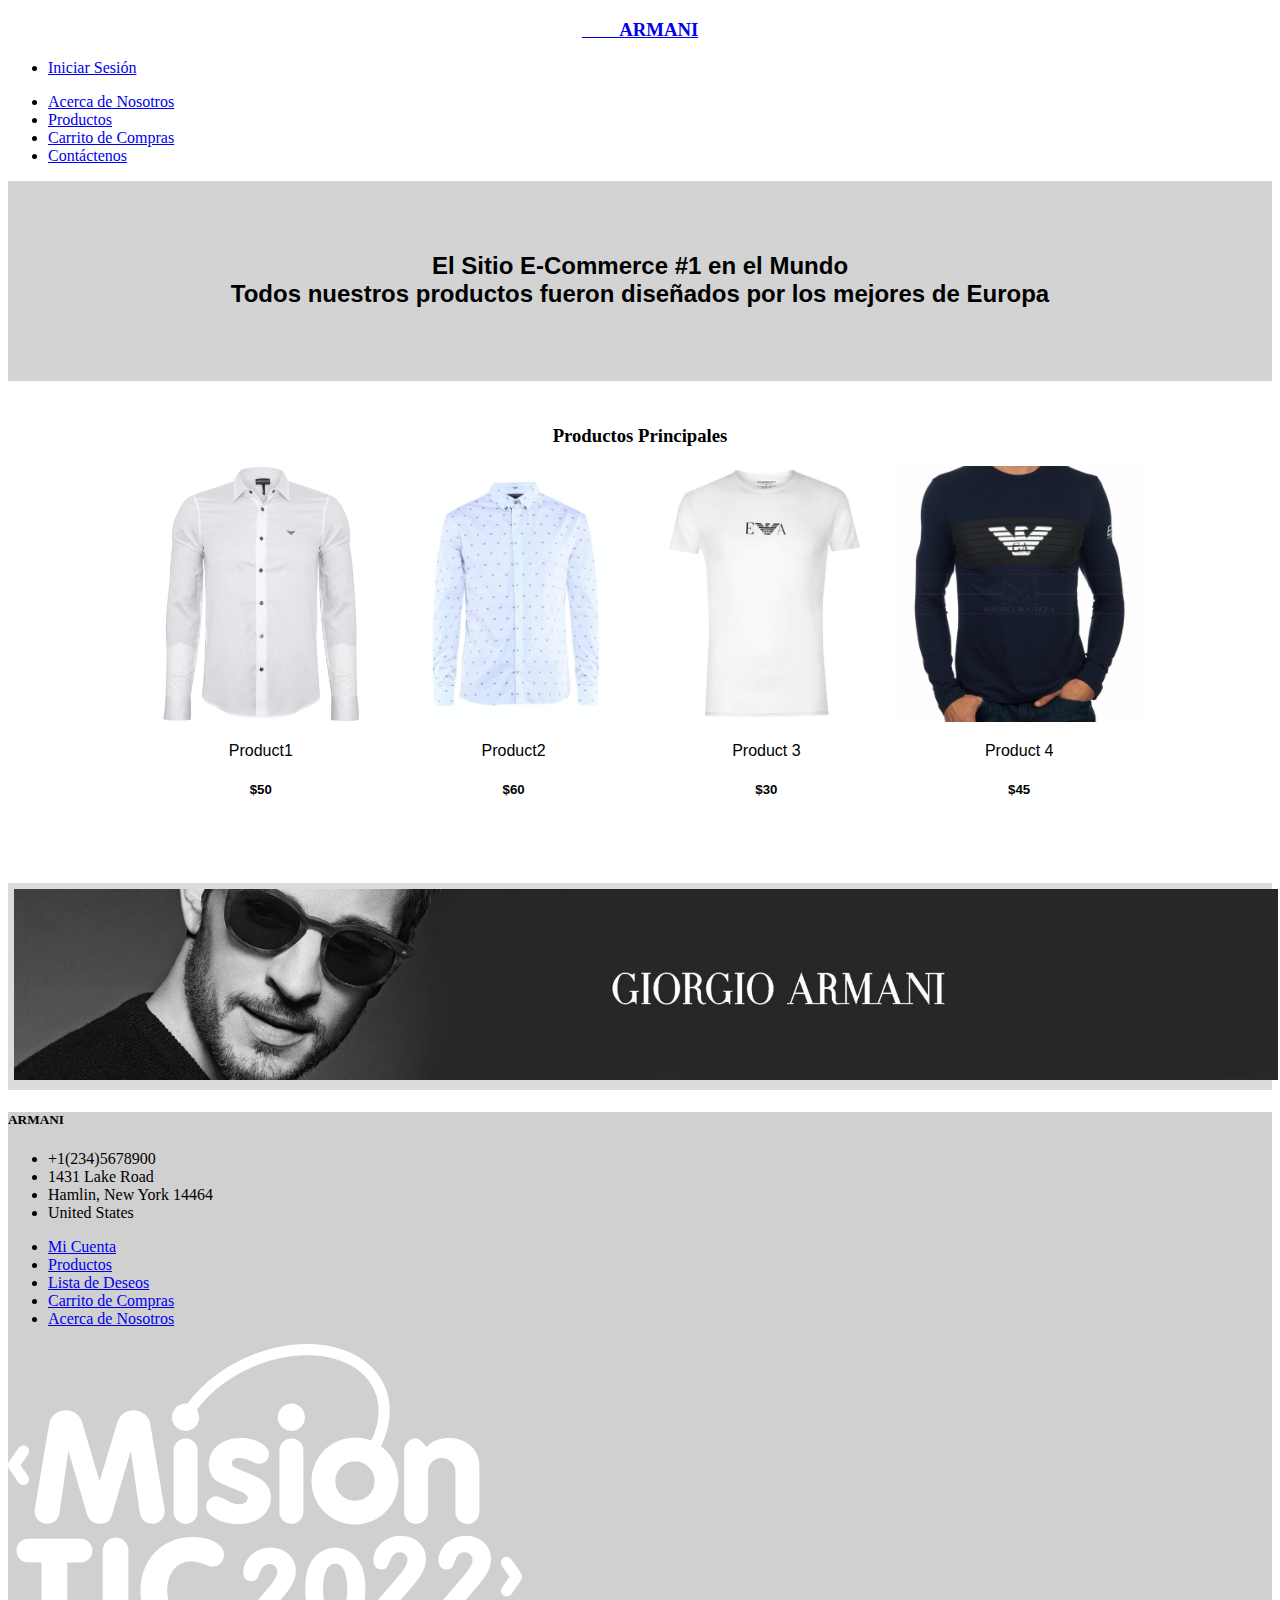
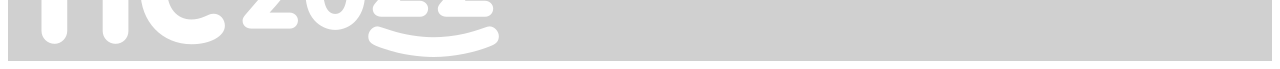
==== commit 79b9bfda: "Se agrega interacción de botón iniciar sesión" ====
--- a/index.html
+++ b/index.html
@@ -18,7 +18,8 @@
         <div>
         <ul class = "nav">
             <li class="nav">
-                <button type="button" class="btn btn-outline-secondary" value = "iniciasesion">Iniciar Sesión</button>
+              <a href="login.html" class="btn btn-outline-secondary">Iniciar Sesión</a>
+                <!--<button type="button" class="btn btn-outline-secondary" value = "iniciasesion">Iniciar Sesión</button>-->
             </li>
             </ul>
         </div>
--- a/css/miCSS.css
+++ b/css/miCSS.css
@@ -27,7 +27,7 @@
     background-color: darkgray;
 }
 .banner{
-    padding: 1%;
+    padding: 0.5%;
     width:100%;
 }
 .flexing{
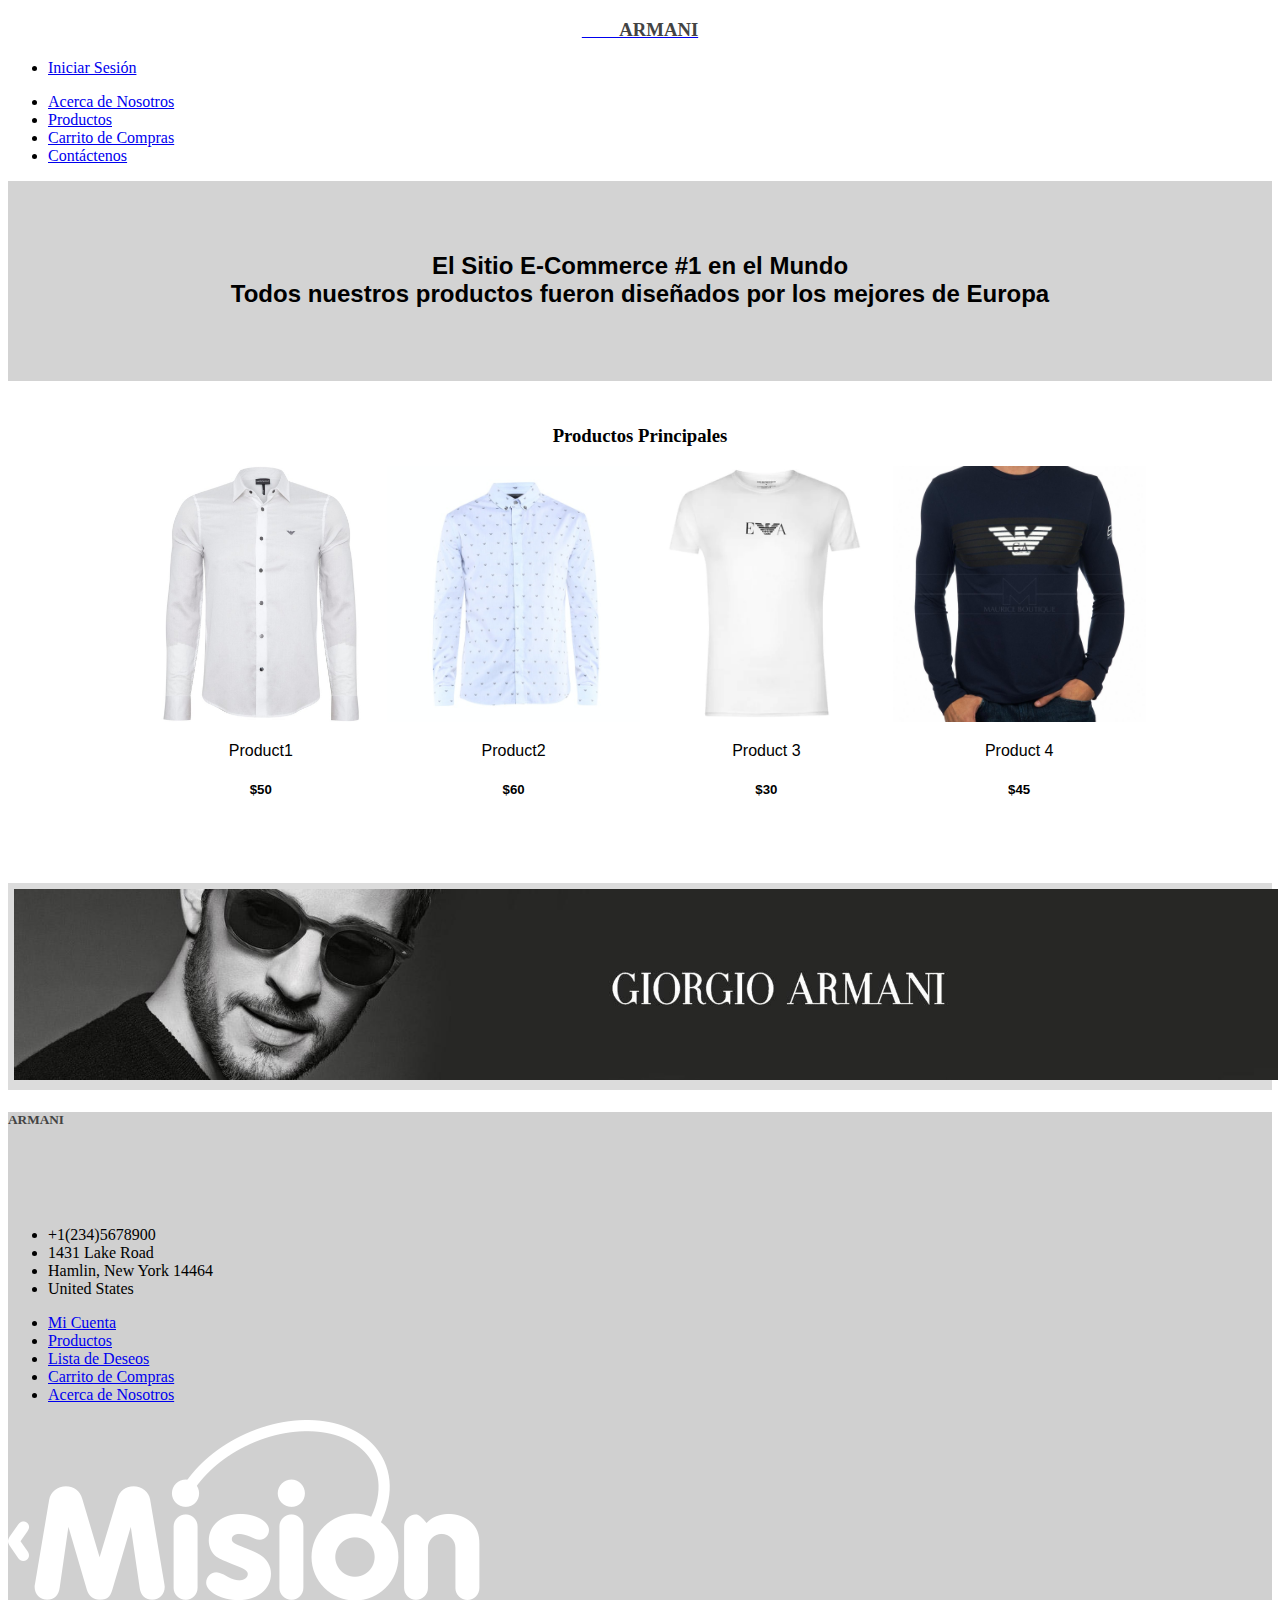
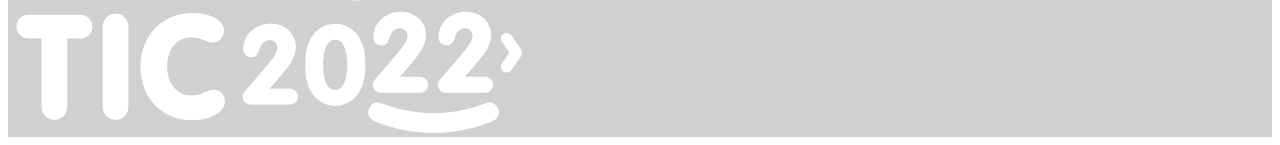
==== commit 719e6af7: "Cambios a Nav y Footer. Se realiza login." ====
--- a/index.html
+++ b/index.html
@@ -12,8 +12,8 @@
         <div class="d-flex flex-grow-1">
             <span class="w-100 d-lg-none d-block">
                 <!-- hidden spacer to center brand on mobile --></span>
-            <a class="navbar-brand d-none d-lg-inline-block" href="#"> 
-              <h3>&emsp;&emsp;ARMANI</h3></a>
+            <a class="navbar-brand d-none d-lg-inline-block" href="index.html"> 
+              <h3 style="color:rgb(67, 67, 67)">&emsp;&emsp;ARMANI</h3></a>
         </div>
         <div>
         <ul class = "nav">
@@ -94,17 +94,17 @@
       <!----------------- FOOTER ------------------->
         <footer class="py-5" style="background-color:rgb(208,208,208)">
           <div class="row">
-            <div class="col-2">
+            <div class="col-1">
               <ul class="nav flex-column">
               </ul>
             </div>
             <div class="col-2">
-              <h5>ARMANI</h5>
-              <ul class="nav flex-column">
-                <li class="nav-item mb-2">+1(234)5678900</li>
-                <li class="nav-item mb-2">1431 Lake Road</li>
-                <li class="nav-item mb-2">Hamlin, New York 14464</li>
-                <li class="nav-item mb-2">United States</li>
+              <h5 style="color:rgb(67, 67, 67)">ARMANI</h5>
+              <ul class="nav flex-column" style="padding-top: 6%;">
+                <li class="nav-item mb-2 text-muted">+1(234)5678900</li>
+                <li class="nav-item mb-2 text-muted">1431 Lake Road</li>
+                <li class="nav-item mb-2 text-muted">Hamlin, New York 14464</li>
+                <li class="nav-item mb-2 text-muted">United States</li>
               </ul>
             </div>
       
--- a/css/miCSS.css
+++ b/css/miCSS.css
@@ -56,4 +56,15 @@
     text-align: center;
     font-family:'Trebuchet MS', 'Lucida Sans Unicode', 'Lucida Grande', 'Lucida Sans', Arial, sans-serif;
     font-weight: bold;
+}
+.form-control{
+    background-color: rgb(232, 232, 232);
+}
+.todo{
+    background-color: rgb(67,67,67); 
+    padding:5%;
+    padding-left: 10%;
+}
+.btn-secondary{
+    background-color: rgb(85, 85, 85);
 }